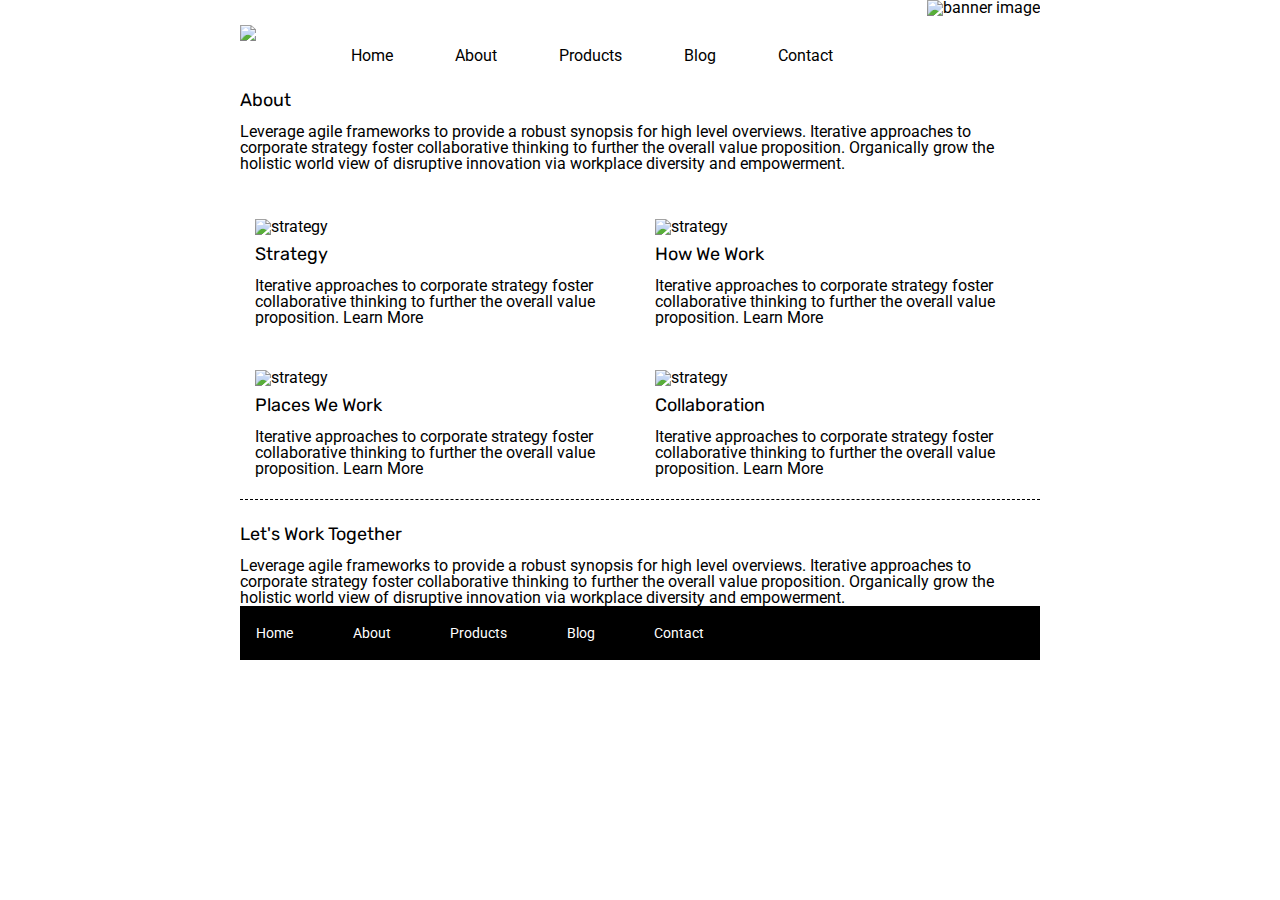
==== about.html @ 8b1d9901 "made some change, but still need work" ====
<!doctype html>

<html lang="en">
<head>
  <meta charset="utf-8">

  <title>Sprint Challenge - About</title>

  <link href="https://fonts.googleapis.com/css?family=Roboto|Rubik" rel="stylesheet">
  <link rel="stylesheet" href="css/index.css">

</head>

<body>
    <div class="container about-page">
      <header class="head-container">
        <img class="lambda-logo" src="./img/lambda-black.png">
        <nav class="navigation">
            <a href="#">Home</a>
            <a href="#">About</a>
            <a href="#">Products</a>
            <a href="#">Blog</a>
            <a href="#">Contact</a>
        </nav> 
        <img src="./img/jumbo-about.png" alt="banner image"> 
 </header>
  
    <h2>About</h2>

    Leverage agile frameworks to provide a robust synopsis for high level overviews. Iterative approaches to corporate strategy foster collaborative thinking to further the overall value proposition. Organically grow the holistic world view of disruptive innovation via workplace diversity and empowerment.

    <section class="boxes-container middle-content">
    <div class="box1">
    <img src="img/about-plan.png" alt="strategy">
    
    <h3>Strategy</h3>
    
    Iterative approaches to corporate strategy foster collaborative thinking to further the overall value proposition.

    Learn More
  </div>

<div class="box2">
    <img src="img/about-working.png" alt="strategy">
    
    <h3>How We Work</h3>
    
    Iterative approaches to corporate strategy foster collaborative thinking to further the overall value proposition.

    Learn More
  </div>

<div class="box3">
    <img src="img/about-office.png" alt="strategy">
    
    <h3>Places We Work</h3>

    Iterative approaches to corporate strategy foster collaborative thinking to further the overall value proposition.

    Learn More
  </div>
  <div class="box4">
    <img src="img/about-meeting.png" alt="strategy">
    
    <h3>Collaboration</h3>
    
    Iterative approaches to corporate strategy foster collaborative thinking to further the overall value proposition.

    Learn More
  </div>
  </section>
    <h3>Let's Work Together</h3>

    Leverage agile frameworks to provide a robust synopsis for high level overviews. Iterative approaches to corporate strategy foster collaborative thinking to further the overall value proposition. Organically grow the holistic world view of disruptive innovation via workplace diversity and empowerment.
        
      <footer>
        <nav>
          <a href="index.html">Home</a>
          <a href="#">About</a>
          <a href="#">Products</a>
          <a href="#">Blog</a>
          <a href="#">Contact</a>
        </nav>
      </footer>
    </div><!-- container -->        
</body>
</html>
---- css/index.css ----
/* http://meyerweb.com/eric/tools/css/reset/ 
   v2.0 | 20110126
   License: none (public domain)
*/

html, body, div, span, applet, object, iframe,
h1, h2, h3, h4, h5, h6, p, blockquote, pre,
a, abbr, acronym, address, big, cite, code,
del, dfn, em, img, ins, kbd, q, s, samp,
small, strike, strong, sub, sup, tt, var,
b, u, i, center,
dl, dt, dd, ol, ul, li,
fieldset, form, label, legend,
table, caption, tbody, tfoot, thead, tr, th, td,
article, aside, canvas, details, embed, 
figure, figcaption, footer, header, hgroup, 
menu, nav, output, ruby, section, summary,
time, mark, audio, video {
	margin: 0;
	padding: 0;
	border: 0;
	font-size: 100%;
	font: inherit;
	vertical-align: baseline;
}
/* HTML5 display-role reset for older browsers */
article, aside, details, figcaption, figure, 
footer, header, hgroup, menu, nav, section {
	display: block;
}
body {
	line-height: 1;
}
ol, ul {
	list-style: none;
}
blockquote, q {
	quotes: none;
}
blockquote:before, blockquote:after,
q:before, q:after {
	content: '';
	content: none;
}
table {
	border-collapse: collapse;
	border-spacing: 0;
}

* {
    box-sizing: border-box;
}

html, body {
    height: 100%;
    font-family: 'Roboto', sans-serif;
}

h1, h2, h3, h4, h5 {
    font-size: 18px;
    margin-bottom: 15px;
    font-family: 'Rubik', sans-serif;
}

p {
    line-height: 1.4;
}

.container {
    width: 800px;
    margin: 0 auto;
}
.head-container {
    display: flex;
    justify-content: space-between;
    flex-wrap: wrap;
    margin-bottom: 25px;
}
.lambda-logo {
    margin: 25px 0;
}
.navigation {
    margin-top: 48px;
    padding: 0 20px;
}
.navigation a {
    padding: 0 29px;
    text-decoration: none;
    color: #000;
}
.top-content {
    display: flex;
    flex-wrap: wrap;
    justify-content: space-evenly;
    margin-bottom: 20px;
    border-bottom: 1px dashed black;
}

.top-content .text-container {
    width: 48%;
    padding: 0 1%;
    padding-bottom: 20px;  
}
.top-container h2 {
    font-weight: 900;
}
.middle-content {
    margin-bottom: 20px;
    border-bottom: 1px dashed black;
}

.middle-content h2 {
    padding: 0 2%;
    margin-bottom: 0;
}

.middle-content .boxes {
    display: flex;
    flex-wrap: wrap;
    justify-content: space-evenly;
}

.middle-content .boxes .box {
    width: 12.5%;
    height: 100px;
    background: black;
    margin: 20px 2.5%;
    color: white;
    display: flex;
    align-items: center;
    justify-content: center;
}
 .teal {
     background: teal;
 }
  
 .boxes-container {
    display: flex;
    flex-wrap: wrap;
    justify-content: space-around;
    margin: 25px 0;
} 
.box1, .box2, .box3, .box4 {
 width: 370px;
 margin: 22px 14px;
}

 .boxes-container h3 {
   padding: 0 0 -3px 0;
 }
.boxes-container img {
    padding-bottom: 10px;
}
.bottom-content {
    display: flex;
    margin: 0 2% 20px;
    justify-content: space-around;
}

.bottom-content .text-container {
    padding-right: 4%;
}

.bottom-content .text-container:last-child {
    padding-right: 0;
}

footer {
    width: 100%;
    background: black;
}

footer nav {
    width: 60%;
    display: flex;
    justify-content: space-between;
    align-items: center;
    padding: 20px 2%;
    font-size: 14px;
}

footer nav a {
    color: white;
    text-decoration: none;
}
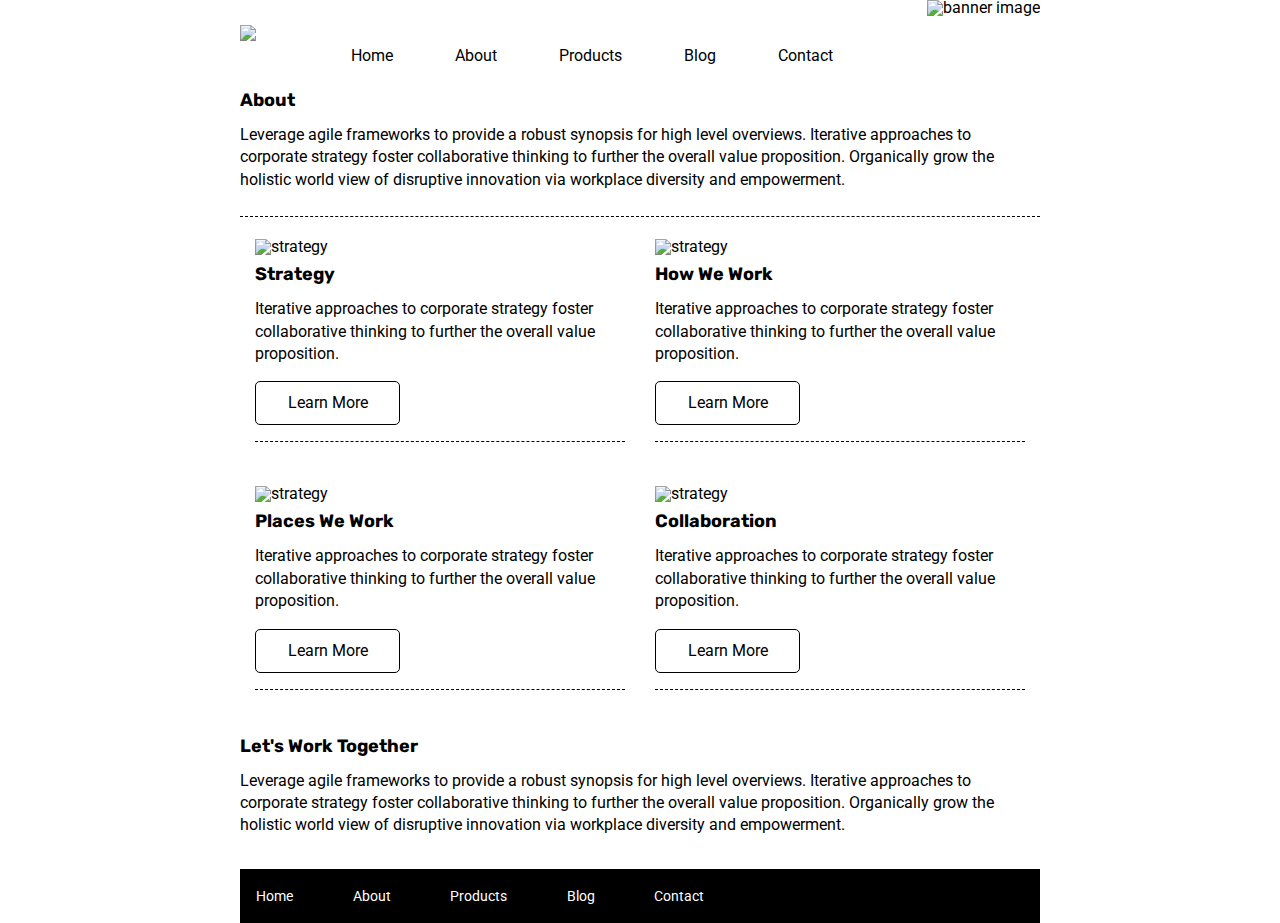
==== commit 828ff0c8: "Both pages are complete" ====
--- a/about.html
+++ b/about.html
@@ -16,7 +16,7 @@
       <header class="head-container">
         <img class="lambda-logo" src="./img/lambda-black.png">
         <nav class="navigation">
-            <a href="#">Home</a>
+            <a href="index.html">Home</a>
             <a href="#">About</a>
             <a href="#">Products</a>
             <a href="#">Blog</a>
@@ -27,17 +27,17 @@
   
     <h2>About</h2>
 
-    Leverage agile frameworks to provide a robust synopsis for high level overviews. Iterative approaches to corporate strategy foster collaborative thinking to further the overall value proposition. Organically grow the holistic world view of disruptive innovation via workplace diversity and empowerment.
+    <p>Leverage agile frameworks to provide a robust synopsis for high level overviews. Iterative approaches to corporate strategy foster collaborative thinking to further the overall value proposition. Organically grow the holistic world view of disruptive innovation via workplace diversity and empowerment.</p>
 
-    <section class="boxes-container middle-content">
+    <section class="boxes-container">
     <div class="box1">
     <img src="img/about-plan.png" alt="strategy">
     
     <h3>Strategy</h3>
     
-    Iterative approaches to corporate strategy foster collaborative thinking to further the overall value proposition.
+    <p>Iterative approaches to corporate strategy foster collaborative thinking to further the overall value proposition.</p>
 
-    Learn More
+    <div class="buttons"><a href="#">Learn More</a></div>
   </div>
 
 <div class="box2">
@@ -45,9 +45,9 @@
     
     <h3>How We Work</h3>
     
-    Iterative approaches to corporate strategy foster collaborative thinking to further the overall value proposition.
+    <p>Iterative approaches to corporate strategy foster collaborative thinking to further the overall value proposition.</p>
 
-    Learn More
+    <div class="buttons"><a href="#">Learn More</a></div>
   </div>
 
 <div class="box3">
@@ -55,24 +55,25 @@
     
     <h3>Places We Work</h3>
 
-    Iterative approaches to corporate strategy foster collaborative thinking to further the overall value proposition.
+    <p>Iterative approaches to corporate strategy foster collaborative thinking to further the overall value proposition.</p>
 
-    Learn More
+    <div class="buttons"><a href="#">Learn More</a></div>
   </div>
   <div class="box4">
     <img src="img/about-meeting.png" alt="strategy">
     
     <h3>Collaboration</h3>
     
-    Iterative approaches to corporate strategy foster collaborative thinking to further the overall value proposition.
+    <p>Iterative approaches to corporate strategy foster collaborative thinking to further the overall value proposition.</p>
 
-    Learn More
+    <div class="buttons"><a href="#">Learn More</a></div>
   </div>
   </section>
+  <div class="mid-footer">
     <h3>Let's Work Together</h3>
 
-    Leverage agile frameworks to provide a robust synopsis for high level overviews. Iterative approaches to corporate strategy foster collaborative thinking to further the overall value proposition. Organically grow the holistic world view of disruptive innovation via workplace diversity and empowerment.
-        
+    <p>Leverage agile frameworks to provide a robust synopsis for high level overviews. Iterative approaches to corporate strategy foster collaborative thinking to further the overall value proposition. Organically grow the holistic world view of disruptive innovation via workplace diversity and empowerment.</p>
+  </div>
       <footer>
         <nav>
           <a href="index.html">Home</a>
--- a/css/index.css
+++ b/css/index.css
@@ -60,6 +60,7 @@
     font-size: 18px;
     margin-bottom: 15px;
     font-family: 'Rubik', sans-serif;
+    font-weight: bold;
 }
 
 p {
@@ -130,10 +131,39 @@
     align-items: center;
     justify-content: center;
 }
- .teal {
-     background: teal;
+.boxes-container {
+    border-top: 1px dashed #000;
+}
+ .box:nth-child(1) {
+     background: teal !important;
  }
-  
+  .box:nth-child(2) {
+      background: gold !important;
+  }
+  .box:nth-child(3) {
+      background: cadetblue !important;
+  }
+  .box:nth-child(4) {
+      background: coral !important;
+  }
+  .box:nth-child(5) {
+      background: crimson !important
+}
+.box:nth-child(6) {
+    background: forestgreen !important;
+}
+.box:nth-child(7) {
+    background: darkorchid !important;
+}
+.box:nth-child(8) {
+    background: hotpink !important;
+}
+.box:nth-child(9) {
+    background: indigo !important;
+}
+.box:nth-child(10) {
+    background: dodgerblue !important;
+}
  .boxes-container {
     display: flex;
     flex-wrap: wrap;
@@ -143,14 +173,31 @@
 .box1, .box2, .box3, .box4 {
  width: 370px;
  margin: 22px 14px;
-}
-
+ border-bottom: 1px dashed #000;
+}
+.box1 a, .box2 a, .box3 a, .box4 a {
+    text-decoration: none;
+    display: block;
+    padding: 3px 8px;
+    color: #000;
+}
  .boxes-container h3 {
    padding: 0 0 -3px 0;
  }
 .boxes-container img {
     padding-bottom: 10px;
 }
+.buttons {
+    margin: 16px 0;
+    border: 1px solid #000;
+    border-radius: 5px;
+    width: 145px;
+    padding: 10px;
+    text-align: center;
+}
+.mid-footer {
+    margin-bottom: 32px;
+}
 .bottom-content {
     display: flex;
     margin: 0 2% 20px;
